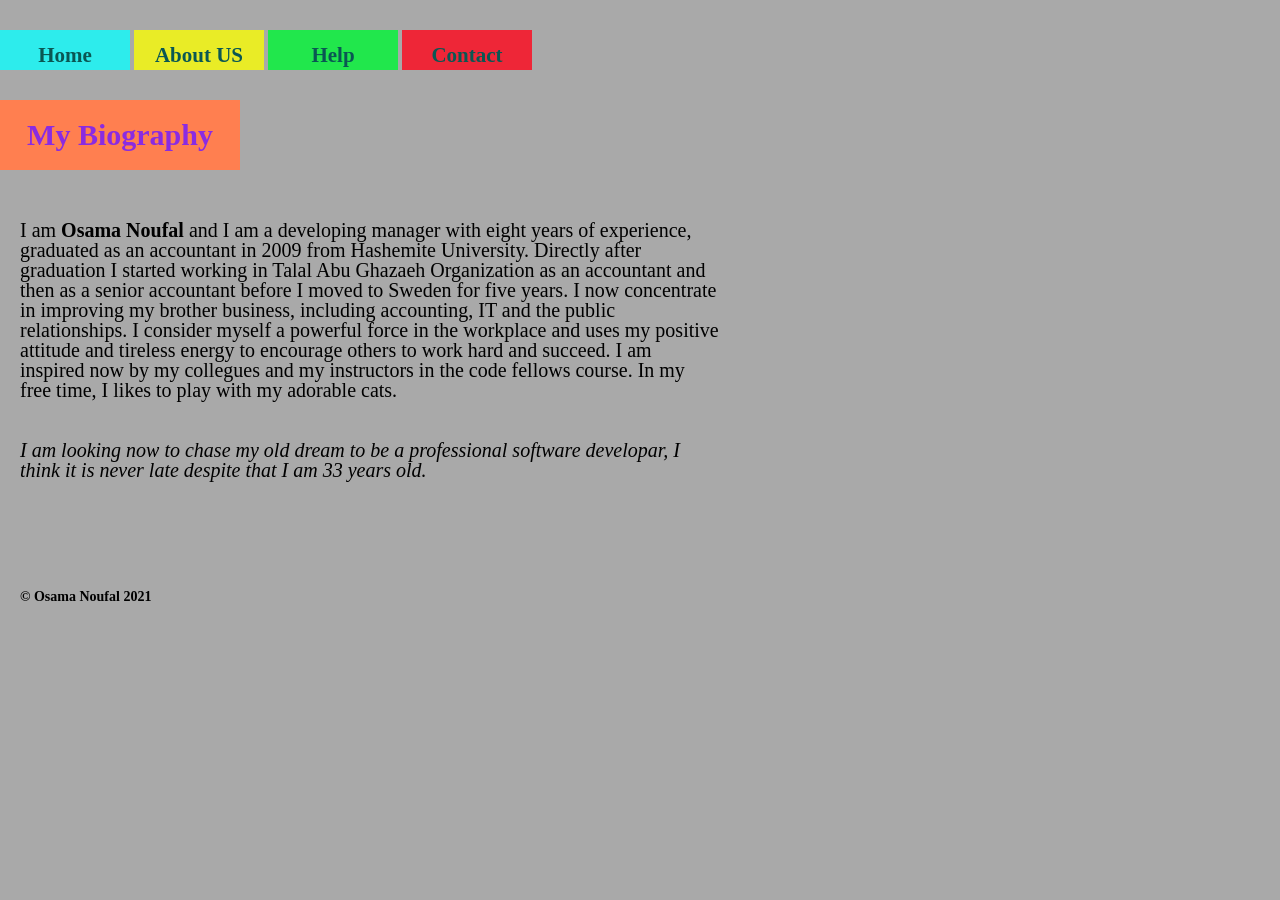
==== index.html @ 8cedcdd4 "Submitting lab 02" ====
<!DOCTYPE html>
<html lang="en">

<head>
  <meta charset="UTF-8">
  <meta http-equiv="X-UA-Compatible" content="IE=edge">
  <meta name="viewport" content="width=device-width, initial-scale=1.0">
  <title>Lab: 02 - About Me, with a guessing game</title>
  <link rel="stylesheet" href="css/reset.css">
  <link rel="stylesheet" href="css/style.css">

</head>

<body>
  <header>
    <nav>
      <ul>
        <li id="home"><a href="#">Home</a></li>
        <li id="about"><a href="#">About US</a></li>
        <li id="help"><a href="#">Help</a></li>
        <li id="contact"><a href="#">Contact</a></li>
      </ul>
    </nav>
  </header>
  <main>
    <h1>My Biography</h1>
    <p id="p1">
      I am <strong id="osama">Osama Noufal</strong> and I am a developing manager with eight years of experience,
      graduated
      as an accountant in 2009
      from Hashemite
      University. Directly after graduation I started working in Talal Abu Ghazaeh Organization as an accountant and
      then as a senior accountant before I moved to Sweden for five years. I now concentrate in improving my brother
      business, including accounting, IT and the public relationships. I consider myself a powerful force in the
      workplace and uses my positive attitude and tireless energy to encourage others to work hard and succeed. I am
      inspired now by my collegues and my instructors in the code fellows course. In my free time, I likes to play with
      my adorable cats.
    </p>
    <p id="p2">
      <em id="goal">I am looking now to chase my old dream to be a professional software developar, I think it is never
        late despite
        that I am 33 years old.</em>
    </p>

  </main>
  <footer>
    &copy; Osama Noufal 2021
  </footer>
  <script src="js/app.js"></script>
</body>

</html>
---- css/style.css ----
h1 {
  font-size: 30px;
  padding: 20px;
  font-weight: bold;
  color: blueviolet;
  margin-top: 30px;
  background-color: coral;
  width:200px;
  text-align: center;
}

li {
  font-weight: bold;
  font-size: 21px;
  display: inline-block;
  padding: 15px;
  width: 100px;
  text-align: center;
  height: 10px; 
}

a {
  color: rgb(10, 87, 83);
  text-decoration: none; 
}

li#home {
  background-color: rgb(45, 236, 236);
}
li#about {
  background-color: rgb(233, 236, 38);
}
li#help {
  background-color: rgb(33, 231, 76);
}
li#contact {
  background-color: rgb(238, 38, 55);
}

body {
  background-color: darkgray;
}

ul {
  margin-top: 30px;
}

p#p1 {
  margin-top: 30px;
  font-size: 20px;
  padding: 20px;
  width: 700px; 
}

p#p2 {
  margin-top: 10px;
  font-size: 20px;
  padding: 10px;
  padding-left: 20px;
  width: 700px;
}

footer {
  margin-top: 100px;
  padding-left: 20px;
  font-size: 14px;
  font-weight: bold;
}

#osama{
  font-weight: bold;
}

#goal {
  font-style: italic;
}
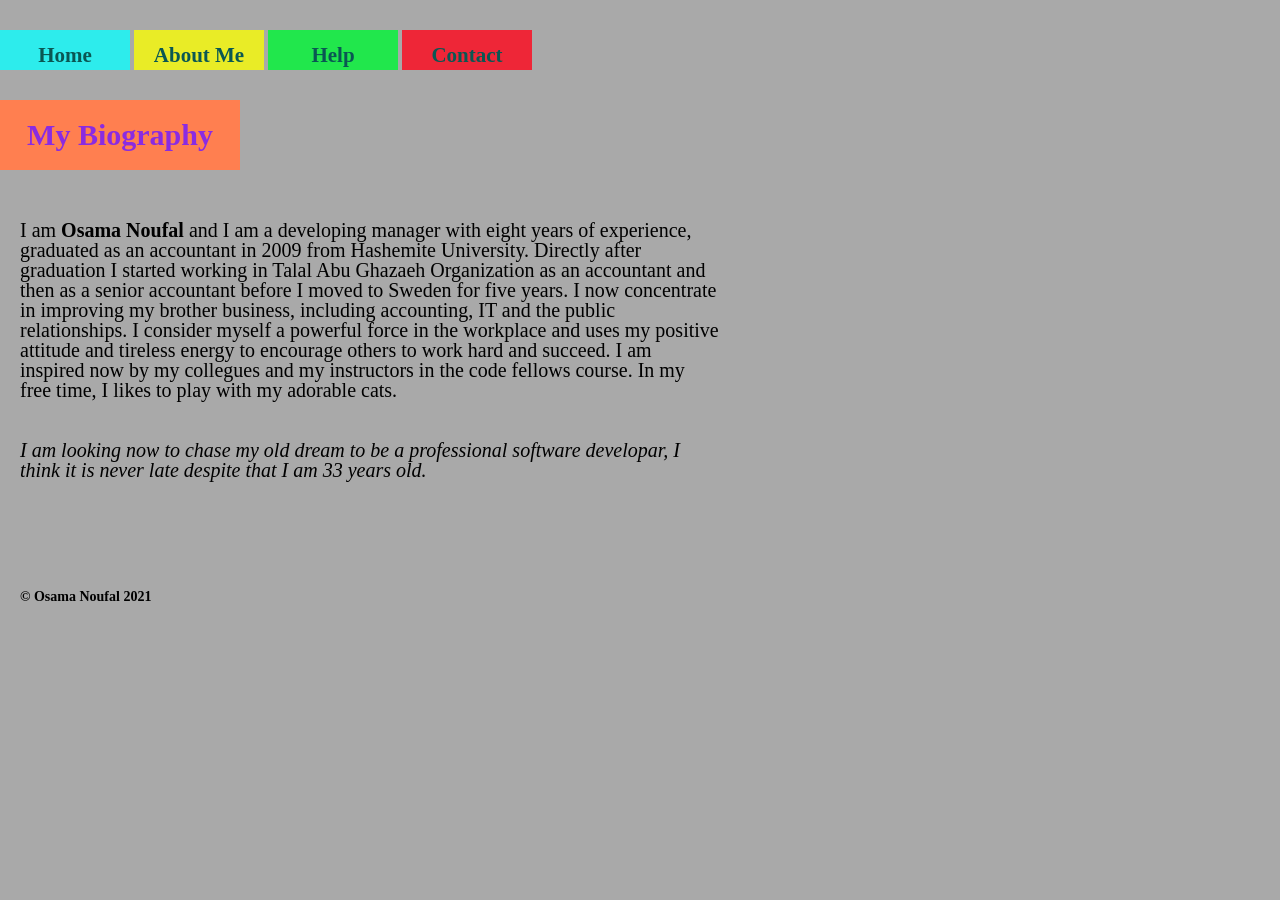
==== commit efae4071: "submitting lab 03" ====
--- a/index.html
+++ b/index.html
@@ -16,7 +16,7 @@
     <nav>
       <ul>
         <li id="home"><a href="#">Home</a></li>
-        <li id="about"><a href="#">About US</a></li>
+        <li id="about"><a href="pages/about.html">About Me</a></li>
         <li id="help"><a href="#">Help</a></li>
         <li id="contact"><a href="#">Contact</a></li>
       </ul>
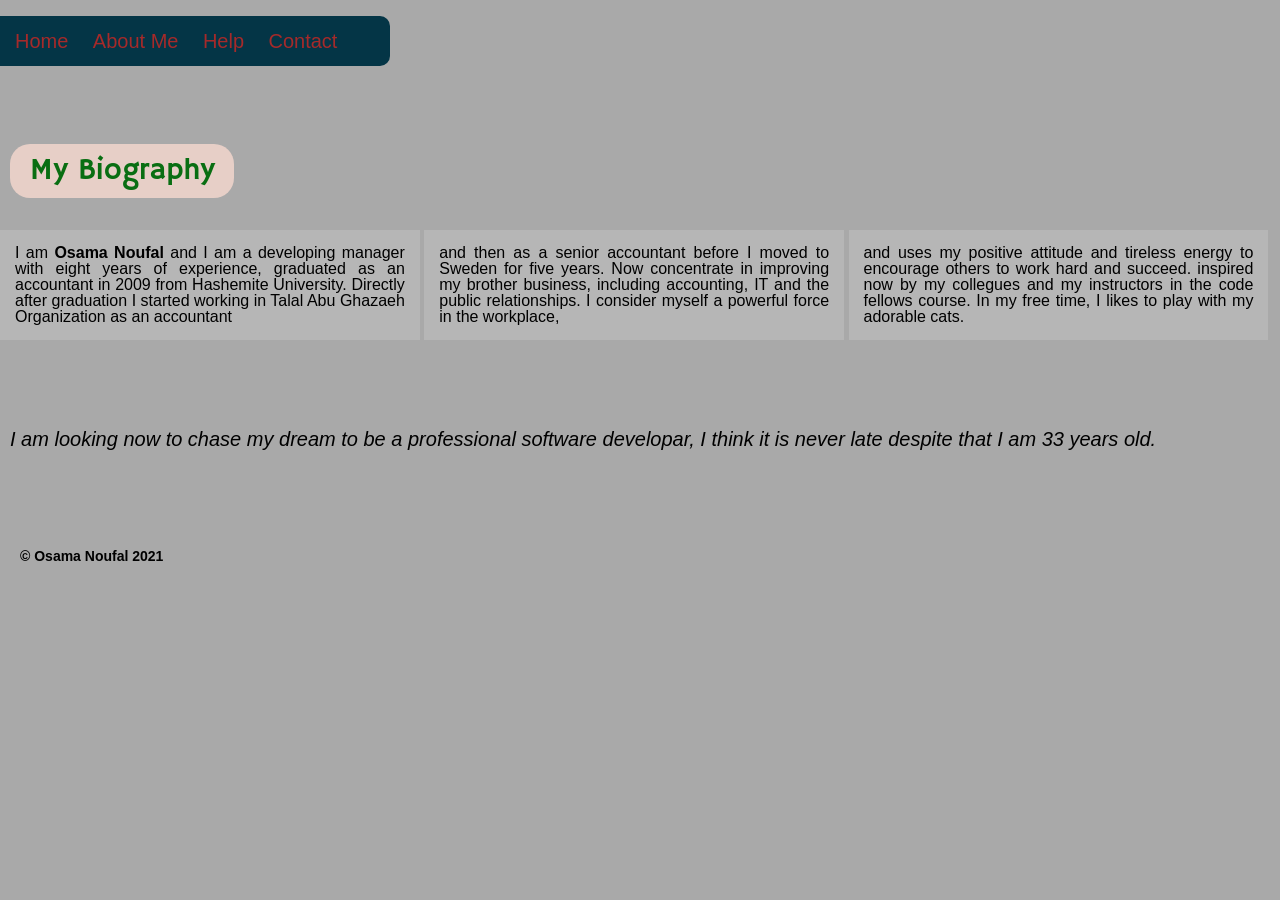
==== commit 8550bcc8: "updating and modifing my about me page using css" ====
--- a/index.html
+++ b/index.html
@@ -5,48 +5,78 @@
   <meta charset="UTF-8">
   <meta http-equiv="X-UA-Compatible" content="IE=edge">
   <meta name="viewport" content="width=device-width, initial-scale=1.0">
-  <title>Lab: 02 - About Me, with a guessing game</title>
+  <title>Lab: 03 - Extend your 'About Me' and guessing game</title>
   <link rel="stylesheet" href="css/reset.css">
   <link rel="stylesheet" href="css/style.css">
+  <link rel="preconnect" href="https://fonts.gstatic.com">
+  <link href="https://fonts.googleapis.com/css2?family=Hammersmith+One&display=swap" rel="stylesheet">
 
 </head>
 
 <body>
   <header>
+    <br>
     <nav>
       <ul>
         <li id="home"><a href="#">Home</a></li>
-        <li id="about"><a href="pages/about.html">About Me</a></li>
+        <li id="about"><a href="#">About Me</a></li>
         <li id="help"><a href="#">Help</a></li>
         <li id="contact"><a href="#">Contact</a></li>
       </ul>
     </nav>
   </header>
   <main>
+    <br>
+    <br>
+    <br>
     <h1>My Biography</h1>
-    <p id="p1">
-      I am <strong id="osama">Osama Noufal</strong> and I am a developing manager with eight years of experience,
-      graduated
-      as an accountant in 2009
-      from Hashemite
-      University. Directly after graduation I started working in Talal Abu Ghazaeh Organization as an accountant and
-      then as a senior accountant before I moved to Sweden for five years. I now concentrate in improving my brother
-      business, including accounting, IT and the public relationships. I consider myself a powerful force in the
-      workplace and uses my positive attitude and tireless energy to encourage others to work hard and succeed. I am
-      inspired now by my collegues and my instructors in the code fellows course. In my free time, I likes to play with
-      my adorable cats.
-    </p>
-    <p id="p2">
-      <em id="goal">I am looking now to chase my old dream to be a professional software developar, I think it is never
-        late despite
-        that I am 33 years old.</em>
-    </p>
+    <br><br>
+
+    <div id="p1" class="box">
+      <p>
+        I am <strong id="osama">Osama Noufal</strong> and I am a developing manager with eight years of experience,
+        graduated
+        as an accountant in 2009
+        from Hashemite University. Directly after graduation I started working in Talal Abu Ghazaeh Organization as an
+        accountant
+      </p>
+    </div>
+    <div class="box">
+      <p>
+        and
+        then as a senior accountant before I moved to Sweden for five years. Now concentrate in improving my brother
+        business, including accounting, IT and the public relationships. I consider myself a powerful force in the
+        workplace,
+      </p>
+    </div>
+
+    <div class="box">
+      <p>
+        and uses my positive attitude and tireless energy to encourage others to work hard and succeed. inspired now by
+        my collegues and my instructors in the code fellows course. In my free time, I likes to play
+        with
+        my adorable cats.
+      </p>
+    </div>
+
+
+    <br><br><br><br><br>
+
+
+    <div id="p2">
+      <p>
+        <em id="goal">I am looking now to chase my dream to be a professional software developar, I think it is
+          never
+          late despite
+          that I am 33 years old.</em>
+      </p>
+    </div>
 
   </main>
   <footer>
     &copy; Osama Noufal 2021
   </footer>
-  <script src="js/app.js"></script>
+  <script src="js//app.js"></script>
 </body>
 
 </html>
--- a/css/style.css
+++ b/css/style.css
@@ -1,64 +1,71 @@
 h1 {
+  margin-left: 10px;
+  border-bottom-right-radius: 10px;
+  border-radius: 20px;
+  font-family: 'Hammersmith One', sans-serif;
   font-size: 30px;
-  padding: 20px;
-  font-weight: bold;
-  color: blueviolet;
+  padding: 12px;
+  color: rgb(9, 110, 18);
   margin-top: 30px;
-  background-color: coral;
+  background-color: rgb(231, 207, 199);
   width:200px;
   text-align: center;
 }
 
+
+
 li {
-  font-weight: bold;
-  font-size: 21px;
-  display: inline-block;
-  padding: 15px;
-  width: 100px;
-  text-align: center;
-  height: 10px; 
+  display: inline;
+ 
+  
 }
 
 a {
-  color: rgb(10, 87, 83);
-  text-decoration: none; 
+  padding-right: 20px;
+  color: brown;
+  font-size: 20px;
+  text-decoration: none;
 }
 
-li#home {
-  background-color: rgb(45, 236, 236);
+ul {
+  background: rgb(4, 53, 70);
+  width: 360px;
+  padding: 15px;
+  border-top-right-radius: 10px;
+  border-bottom-right-radius: 10px;
+
 }
-li#about {
-  background-color: rgb(233, 236, 38);
+
+a:hover {
+  color: aqua;
+  font-weight: bold;
+ 
 }
-li#help {
-  background-color: rgb(33, 231, 76);
-}
-li#contact {
-  background-color: rgb(238, 38, 55);
-}
+
+
+
 
 body {
   background-color: darkgray;
+  font-family: Arial, Helvetica, sans-serif;
 }
 
-ul {
-  margin-top: 30px;
+
+.box {
+  
+  font-size: 16px;
+  padding: 15px; 
+  text-align: justify;
+  display: inline-flex;
+  margin-right: auto;
+  width: 32.8%;
+  background: rgb(182, 182, 182);
+  box-sizing: border-box;
+  margin-bottom: 15px;
 }
 
-p#p1 {
-  margin-top: 30px;
-  font-size: 20px;
-  padding: 20px;
-  width: 700px; 
-}
 
-p#p2 {
-  margin-top: 10px;
-  font-size: 20px;
-  padding: 10px;
-  padding-left: 20px;
-  width: 700px;
-}
+
 
 footer {
   margin-top: 100px;
@@ -73,4 +80,9 @@
 
 #goal {
   font-style: italic;
+}
+
+#p2 {
+  margin: 10px;
+  font-size: 20px;
 }
